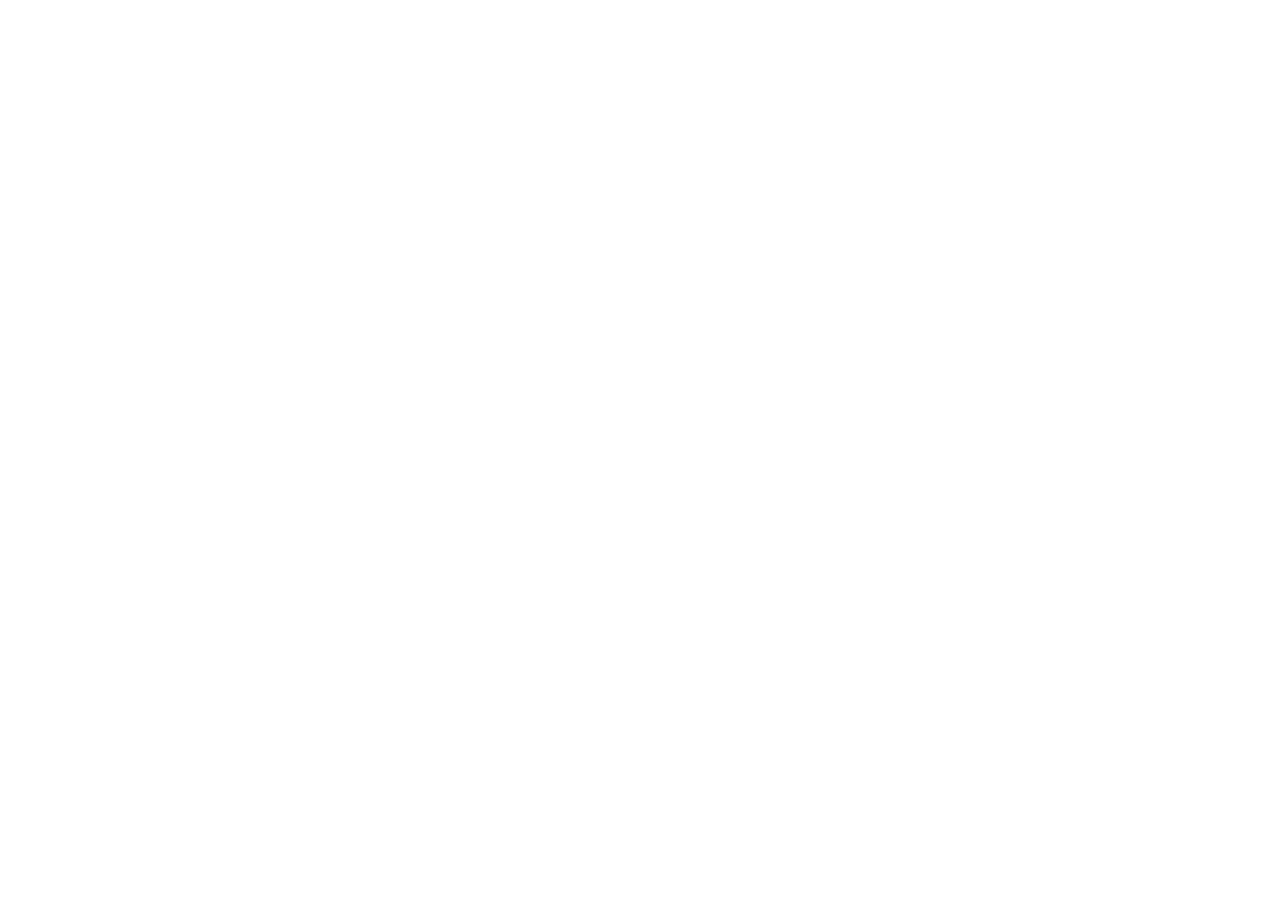
==== index.html @ eaf291cc "Create index.html" ====
<!DOCTYPE html>
<html lang="en">
<head>
    <meta charset="UTF-8">
    <meta name="viewport" content="width=device-width, initial-scale=1.0">
    <title>MESHS</title>
    <link rel="stylesheet" href="style.css">
    <link href="https://fonts.googleapis.com/css2?family=Montserrat:ital,wght@0,100..900;1,100..900&family=Poppins:ital,wght@0,100;0,200;0,300;0,400;0,500;0,600;0,700;0,800;0,900;1,100;1,200;1,300;1,400;1,500;1,600;1,700;1,800;1,900&display=swap" rel="stylesheet">
</head>
<body>
    <div class="logo">
        <img src="" alt="">
    </div>
</body>
</html>
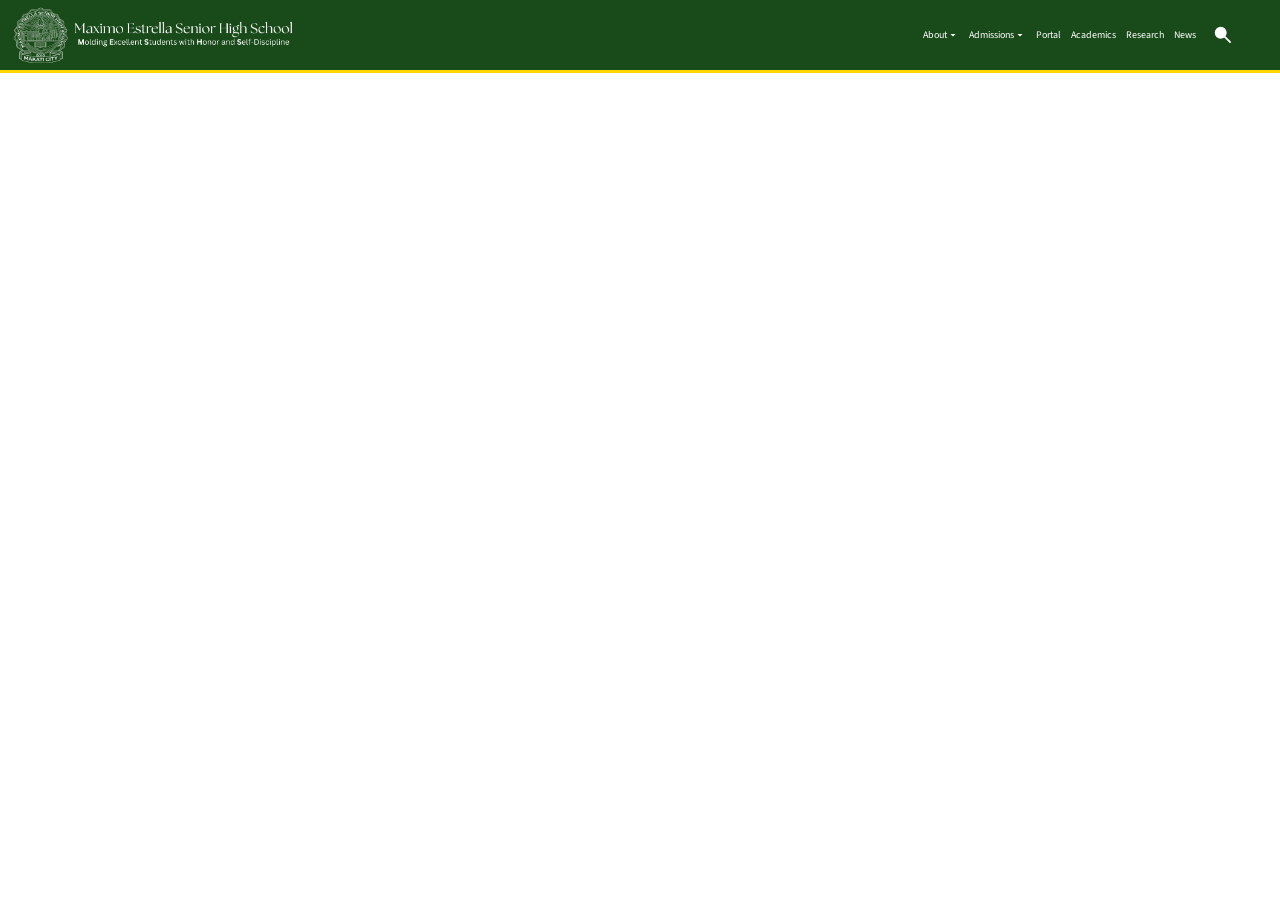
==== commit a9dbd6c2: "Upd" ====
--- a/index.html
+++ b/index.html
@@ -6,10 +6,56 @@
     <title>MESHS</title>
     <link rel="stylesheet" href="style.css">
     <link href="https://fonts.googleapis.com/css2?family=Montserrat:ital,wght@0,100..900;1,100..900&family=Poppins:ital,wght@0,100;0,200;0,300;0,400;0,500;0,600;0,700;0,800;0,900;1,100;1,200;1,300;1,400;1,500;1,600;1,700;1,800;1,900&display=swap" rel="stylesheet">
+    <link href="https://fonts.googleapis.com/css2?family=Source+Sans+3:wght@200..900&display=swap" rel="stylesheet">
 </head>
 <body>
-    <div class="logo">
-        <img src="" alt="">
-    </div>
+    <header class="header">
+        <div class="logo">
+            <a href="index.html">
+                <img src="assets/images/meshslogo.png" style="filter: brightness(0) invert(1);" alt="The logo of Maximo Estrellla Senior High School">
+            </a>
+        </div>
+        <div class="nav">
+            <a href="about.html">
+                About
+                <img src="assets/images/arrow_drop_down_24dp_1F1F1F_FILL0_wght400_GRAD0_opsz24.png" alt="">
+            </a>
+
+            <a href="admissions.html">
+                Admissions
+                <img src="assets/images/arrow_drop_down_24dp_1F1F1F_FILL0_wght400_GRAD0_opsz24.png" alt="">
+            </a>
+            
+            <a href="meshsportal.github.io">
+                Portal
+            </a>
+
+            <a href="academics.html">
+                Academics
+            </a>
+
+            <a href="research.html">
+                Research
+            </a>
+
+            <a href="news.html">
+                News
+            </a>
+
+            <div class="search-container">
+                <button id="searchBtn" type="button">
+                    <svg xmlns="http://www.w3.org/2000/svg" height="22" viewBox="0 -960 960 960" width="22" fill="currentColor">
+                        <path d="M784-120 532-372q-30 24-69 38t-83 14q-109 0-184.5-75.5T120-580q0-109 75.5-184.5T380-840q109 0 184.5 75.5T640-580q0 44-14 83t-38 69l252 252-56 56Z"/>
+                    </svg>
+                </button>
+
+                <div id="searchBox">
+                    <input type="text" placeholder="Search here...">
+                    <button id="closeBtn" type="button">&times;</button>
+                </div>
+            </div>
+        </div>
+    </header>
+    <script src="script.js"></script>
 </body>
 </html>
--- a/style.css
+++ b/style.css
@@ -0,0 +1,94 @@
+body {
+    font-family: "Source Sans 3", sans-serif;
+    margin: 0;
+}
+
+.logo img {
+    height: 165px;
+    width: 295px;
+    position: absolute;
+    transform: translateX(-5%);
+    top: -45px;
+    left: 20px;
+}
+
+.header {
+    width: 100%;
+    height: 70px;
+    background: #194a19;
+    border-bottom: 3px solid #FFD700;
+    position: relative;
+}
+
+
+.nav {
+    display: flex;
+    align-items: center;
+    justify-content: flex-end;
+    gap: 10px;
+    height: 100%;
+    padding-right: 40px;
+}
+
+.nav a{
+    font-size: 10px;
+    color: white;
+    text-decoration: none;
+    display: flex;
+    align-items: center;
+    gap: 0;
+    color: white;
+    text-decoration: none;
+}
+
+.nav a img {
+    width: 12px;
+    height: 12px;
+    filter: brightness(0) invert(1);
+}
+
+.nav a svg {
+    width: 20px;
+    height: 20px;
+}
+
+.search-container {
+    position: relative;
+}
+
+#searchBtn {
+    display: flex;
+    align-items: center;
+    justify-content: center;
+    background: none;
+    border: none;
+    color: white;
+    cursor: pointer;
+}
+
+#searchBox {
+    display: none;
+    position: absolute;
+    top: 40px;
+    right: 0;
+    background: white;
+    padding: 8px 12px;
+    border-radius: 30px;
+    box-shadow: 0 5px 15px rgba(0,0,0,.2);
+    align-items: center;
+    gap: 8px;
+}
+
+#searchBox input {
+    border: none;
+    outline: none;
+    width: 220px;
+    font-size: 15px;
+}
+
+#closeBtn {
+    border: none;
+    background: none;
+    font-size: 24px;
+    cursor: pointer;
+}
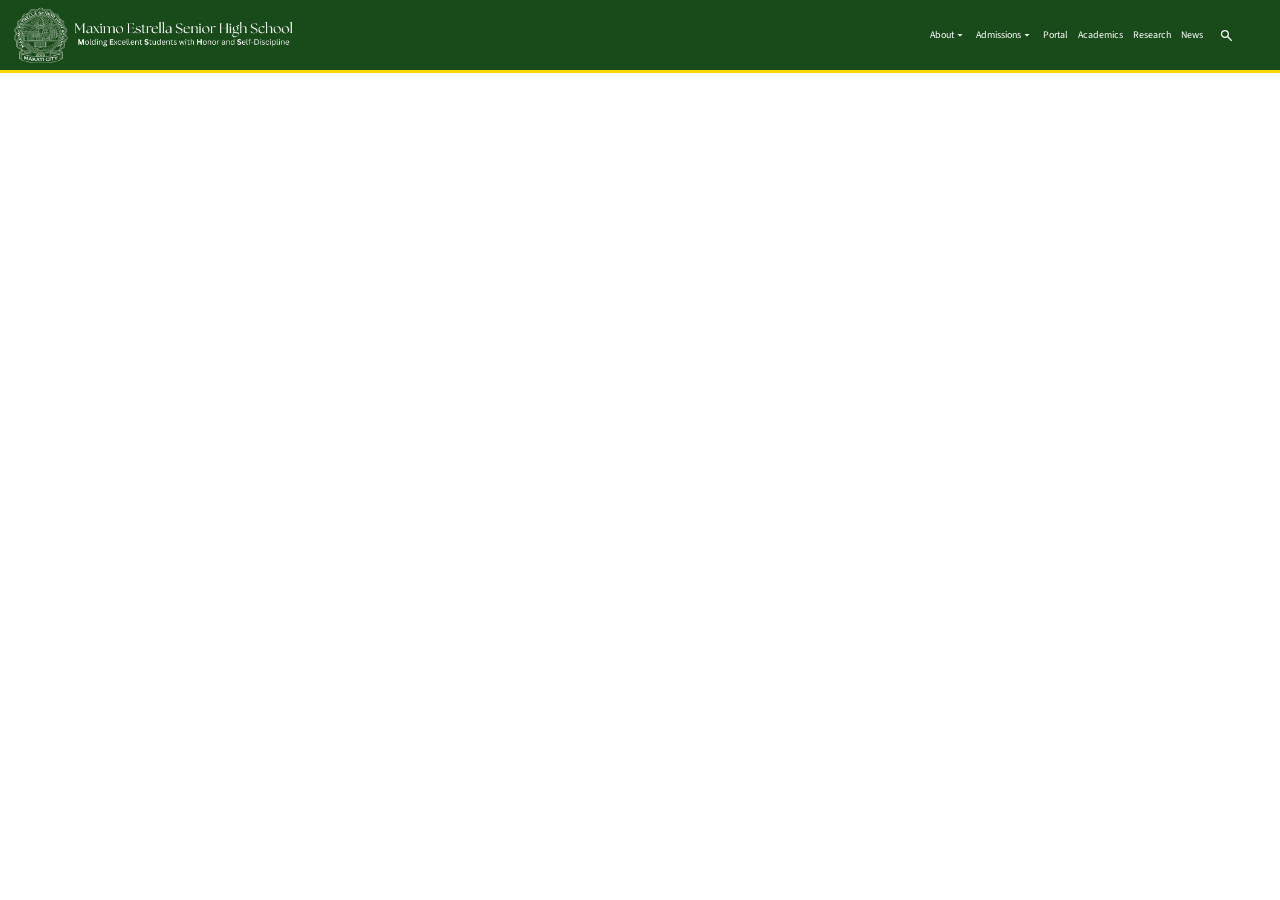
==== commit 3f39d5fa: "s" ====
--- a/index.html
+++ b/index.html
@@ -5,6 +5,7 @@
     <meta name="viewport" content="width=device-width, initial-scale=1.0">
     <title>MESHS</title>
     <link rel="stylesheet" href="style.css">
+    <link rel="icon" type="image/png" href="assets/images/meshsicon.png">
     <link href="https://fonts.googleapis.com/css2?family=Montserrat:ital,wght@0,100..900;1,100..900&family=Poppins:ital,wght@0,100;0,200;0,300;0,400;0,500;0,600;0,700;0,800;0,900;1,100;1,200;1,300;1,400;1,500;1,600;1,700;1,800;1,900&display=swap" rel="stylesheet">
     <link href="https://fonts.googleapis.com/css2?family=Source+Sans+3:wght@200..900&display=swap" rel="stylesheet">
 </head>
@@ -12,7 +13,7 @@
     <header class="header">
         <div class="logo">
             <a href="index.html">
-                <img src="assets/images/meshslogo.png" style="filter: brightness(0) invert(1);" alt="The logo of Maximo Estrellla Senior High School">
+                <img src="assets/images/meshslogo.png" alt="The logo of Maximo Estrellla Senior High School">
             </a>
         </div>
         <div class="nav">
@@ -44,9 +45,7 @@
 
             <div class="search-container">
                 <button id="searchBtn" type="button">
-                    <svg xmlns="http://www.w3.org/2000/svg" height="22" viewBox="0 -960 960 960" width="22" fill="currentColor">
-                        <path d="M784-120 532-372q-30 24-69 38t-83 14q-109 0-184.5-75.5T120-580q0-109 75.5-184.5T380-840q109 0 184.5 75.5T640-580q0 44-14 83t-38 69l252 252-56 56Z"/>
-                    </svg>
+                    <svg xmlns="http://www.w3.org/2000/svg" height="15px" viewBox="0 -960 960 960" width="15px" fill="#1f1f1f"><path d="M784-120 532-372q-30 24-69 38t-83 14q-109 0-184.5-75.5T120-580q0-109 75.5-184.5T380-840q109 0 184.5 75.5T640-580q0 44-14 83t-38 69l252 252-56 56ZM380-400q75 0 127.5-52.5T560-580q0-75-52.5-127.5T380-760q-75 0-127.5 52.5T200-580q0 75 52.5 127.5T380-400Z"/></svg>
                 </button>
 
                 <div id="searchBox">
--- a/style.css
+++ b/style.css
@@ -54,6 +54,7 @@
 
 .search-container {
     position: relative;
+    filter: brightness(0) invert(1);
 }
 
 #searchBtn {
@@ -69,17 +70,18 @@
 #searchBox {
     display: none;
     position: absolute;
-    top: 40px;
+    top: 20px;
     right: 0;
     background: white;
     padding: 8px 12px;
-    border-radius: 30px;
+    border-radius: 10px;
     box-shadow: 0 5px 15px rgba(0,0,0,.2);
     align-items: center;
     gap: 8px;
 }
 
 #searchBox input {
+    color: black;
     border: none;
     outline: none;
     width: 220px;
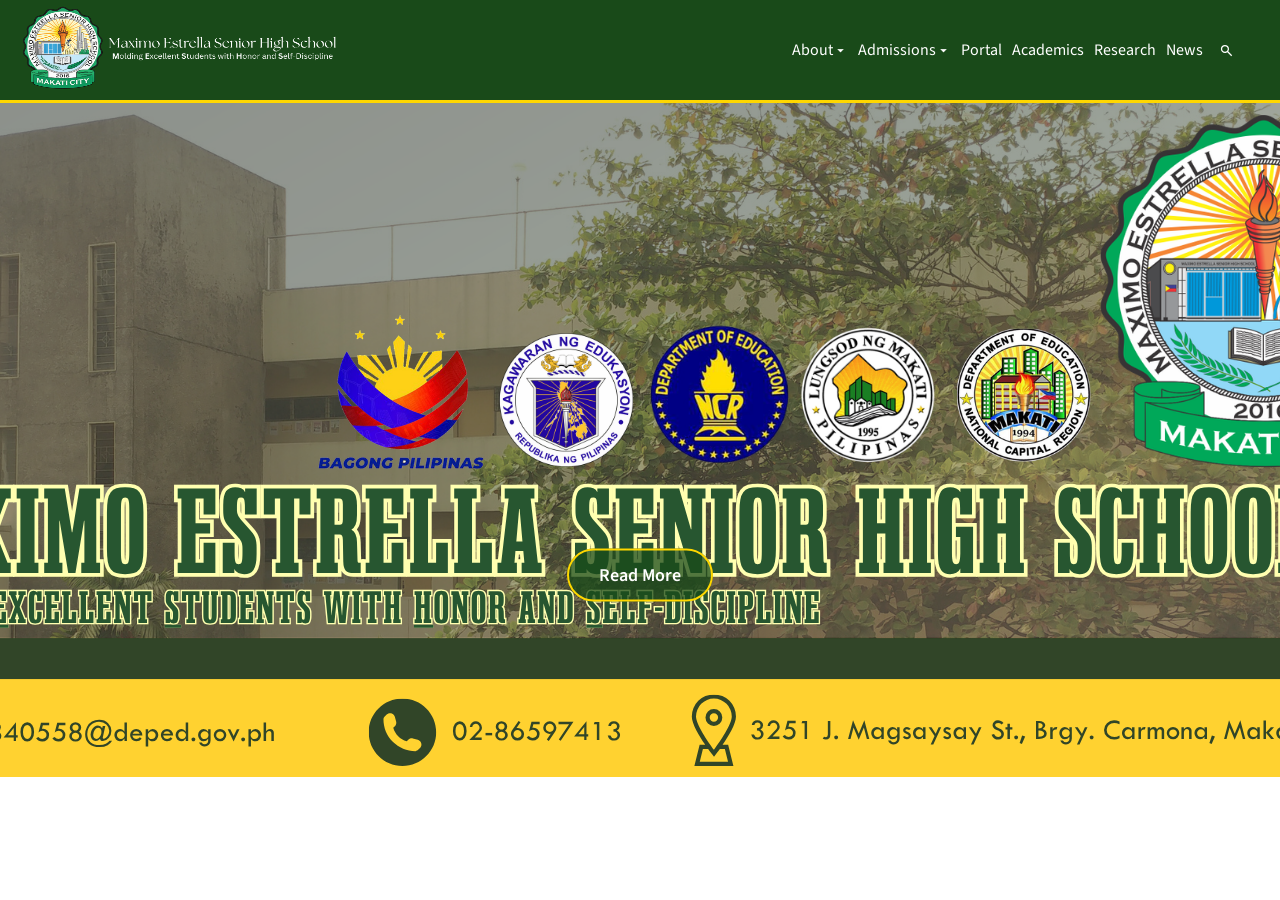
==== commit 97b4b4ff: "s" ====
--- a/index.html
+++ b/index.html
@@ -3,7 +3,7 @@
 <head>
     <meta charset="UTF-8">
     <meta name="viewport" content="width=device-width, initial-scale=1.0">
-    <title>MESHS</title>
+    <title>Maximo Estrella Senior High School</title>
     <link rel="stylesheet" href="style.css">
     <link rel="icon" type="image/png" href="assets/images/meshsicon.png">
     <link href="https://fonts.googleapis.com/css2?family=Montserrat:ital,wght@0,100..900;1,100..900&family=Poppins:ital,wght@0,100;0,200;0,300;0,400;0,500;0,600;0,700;0,800;0,900;1,100;1,200;1,300;1,400;1,500;1,600;1,700;1,800;1,900&display=swap" rel="stylesheet">
@@ -55,6 +55,15 @@
             </div>
         </div>
     </header>
+    <div class="background">
+            <img id="bg1" class="bg active" src="assets/images/background1.png" alt="">
+            <img id="bg2" class="bg" src="" alt="">
+
+            <div class="readmore">
+                <a href="about.html">Read More</a>
+            </div>
+    </div>
+
     <script src="script.js"></script>
 </body>
 </html>
--- a/style.css
+++ b/style.css
@@ -4,17 +4,29 @@
 }
 
 .logo img {
-    height: 165px;
-    width: 295px;
+    height: 95px;
+    width: 350px;
     position: absolute;
     transform: translateX(-5%);
-    top: -45px;
+    top: -2px;
     left: 20px;
+    border: 1px solid transparent;
+    border-radius: 50px;
+    transition: all 0.3s ease;
+    padding: 2px;
+}
+
+.logo img:hover {
+    box-shadow: 0 0 0px rgba(255, 215, 0, 0.8);
+    outline: 2px solid #ffffffa3;
+    outline-offset: -6px; /* Smaller = closer */
+    border-radius: 50px;
 }
 
 .header {
+    z-index: 10;
     width: 100%;
-    height: 70px;
+    height: 100px;
     background: #194a19;
     border-bottom: 3px solid #FFD700;
     position: relative;
@@ -31,7 +43,7 @@
 }
 
 .nav a{
-    font-size: 10px;
+    font-size: 16px;
     color: white;
     text-decoration: none;
     display: flex;
@@ -42,14 +54,14 @@
 }
 
 .nav a img {
-    width: 12px;
-    height: 12px;
+    width: 15px;
+    height: 15px;
     filter: brightness(0) invert(1);
 }
 
 .nav a svg {
-    width: 20px;
-    height: 20px;
+    width: 25px;
+    height: 25px;
 }
 
 .search-container {
@@ -93,4 +105,58 @@
     background: none;
     font-size: 24px;
     cursor: pointer;
+}
+
+.background {
+    position: relative;
+    width: 100%;
+    height: 674px; /* or your desired height */
+    overflow: hidden;
+}
+
+.background .bg {
+    position: absolute;
+    inset: 0;
+    width: 100%;
+    height: 100%;
+    object-fit: cover; /* fills the banner nicely */
+    opacity: 0;
+    transition: opacity 1.5s ease-in-out;
+}
+
+.background .bg.active {
+    opacity: 1;
+}
+
+.background img {
+    position: relative;
+    z-index: 1;
+    display: block;
+    width: 100%;
+    height: auto;
+}
+
+.readmore {
+    position: absolute;
+    z-index: 10;
+    top: 70%;
+    left: 50%;
+    transform: translate(-50%, -50%);
+}
+
+.readmore a {
+    background: rgba(25, 74, 25, 0.75);
+    color: white;
+    text-decoration: none;
+    padding: 12px 30px;
+    border: 2px solid #FFD700;
+    border-radius: 30px;
+    font-size: 18px;
+    font-weight: 600;
+    transition: 0.3s;
+}
+
+.readmore a:hover {
+    background: #FFD700;
+    color: #194a19;
 }
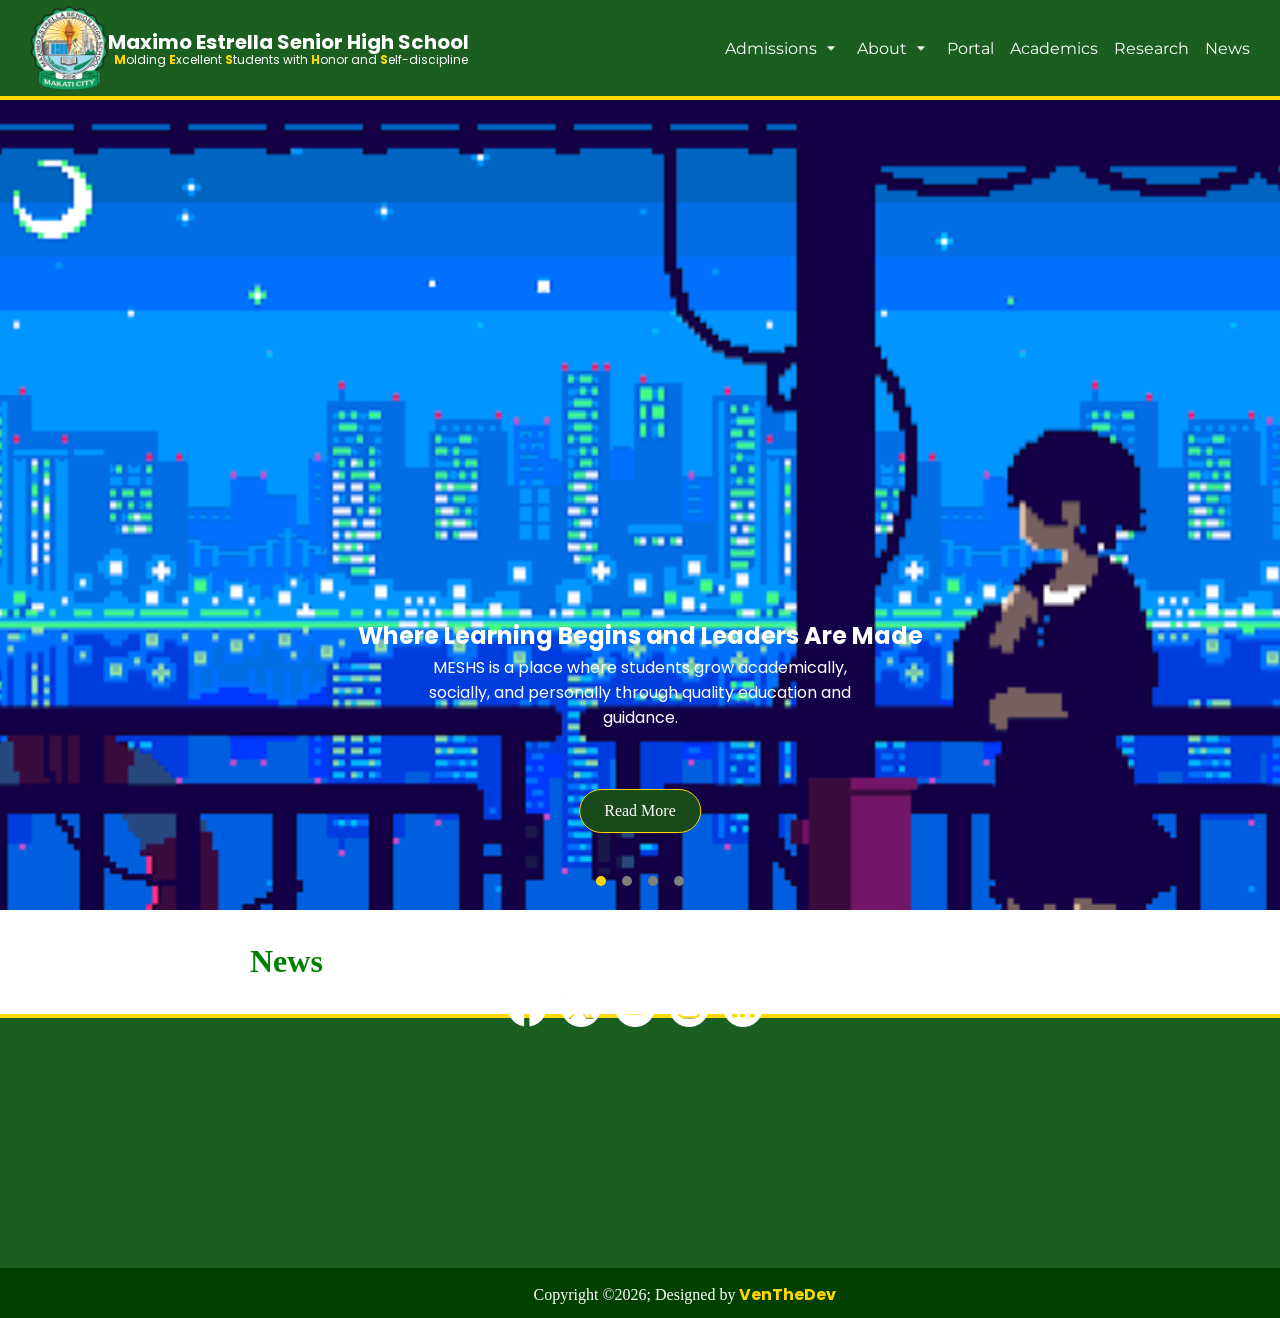
==== commit c4c96972: "s" ====
--- a/index.html
+++ b/index.html
@@ -3,67 +3,160 @@
 <head>
     <meta charset="UTF-8">
     <meta name="viewport" content="width=device-width, initial-scale=1.0">
-    <title>Maximo Estrella Senior High School</title>
+    <link href="https://fonts.googleapis.com/css2?family=Merriweather:ital,opsz,wght@0,18..144,300..900;1,18..144,300..900&family=Montserrat:ital,wght@0,100..900;1,100..900&family=Poppins:ital,wght@0,100;0,200;0,300;0,400;0,500;0,600;0,700;0,800;0,900;1,100;1,200;1,300;1,400;1,500;1,600;1,700;1,800;1,900&display=swap" rel="stylesheet">
     <link rel="stylesheet" href="style.css">
     <link rel="icon" type="image/png" href="assets/images/meshsicon.png">
-    <link href="https://fonts.googleapis.com/css2?family=Montserrat:ital,wght@0,100..900;1,100..900&family=Poppins:ital,wght@0,100;0,200;0,300;0,400;0,500;0,600;0,700;0,800;0,900;1,100;1,200;1,300;1,400;1,500;1,600;1,700;1,800;1,900&display=swap" rel="stylesheet">
-    <link href="https://fonts.googleapis.com/css2?family=Source+Sans+3:wght@200..900&display=swap" rel="stylesheet">
+    <title>Maximo Estrella Senior High School</title>
 </head>
 <body>
     <header class="header">
-        <div class="logo">
-            <a href="index.html">
-                <img src="assets/images/meshslogo.png" alt="The logo of Maximo Estrellla Senior High School">
+        <a href="#">
+            <div class="logo">
+                <img src="assets/images/meshsicon.png" alt="meshslogo">
+                <div class="logo-text">
+                    <div class="uplogotext">
+                        Maximo Estrella Senior High School
+                    </div>
+                    <div class="lowlogotext">
+                        <span class="highlight">M</span>olding <span class="highlight">E</span>xcellent <span class="highlight">S</span>tudents with <span class="highlight">H</span>onor and <span class="highlight">S</span>elf-discipline
+                    </div>
+                </div>
+            </div>
+        </div>
+    </a>
+    
+        <nav class="nav-bar">
+
+        <!-- Admissions -->
+        <div class="dropdown">
+            <a href="admissions">
+                Admissions
+                <img src="assets/images/arrow_drop_down_24dp_1F1F1F_FILL0_wght400_GRAD0_opsz24.png" alt="">
             </a>
+
+            <div class="dropdown-menu">
+                <a href="enrollment">Enrollment</a>
+                <a href="requirements">Requirements</a>
+                <a href="faqs">FAQs</a>
+            </div>
         </div>
-        <div class="nav">
-            <a href="about.html">
+
+        <!-- About -->
+        <div class="dropdown">
+            <a href="history">
                 About
                 <img src="assets/images/arrow_drop_down_24dp_1F1F1F_FILL0_wght400_GRAD0_opsz24.png" alt="">
             </a>
 
-            <a href="admissions.html">
-                Admissions
-                <img src="assets/images/arrow_drop_down_24dp_1F1F1F_FILL0_wght400_GRAD0_opsz24.png" alt="">
-            </a>
-            
-            <a href="meshsportal.github.io">
-                Portal
+            <div class="dropdown-menu">
+                <a href="history">History</a>
+                <a href="mission-&-vision">Mission & Vision</a>
+                <a href="hymn">Hymn</a>
+                <a href="faculty">Faculty</a>
+                <a href="contact">Contact</a>
+            </div>
+        </div>
+
+        <a href="../student/onlineportal">Portal</a>
+        <a href="academics">Academics</a>
+        <a href="research">Research</a>
+        <a href="news">News</a>
+    </nav>
+    </div>
+    </header>
+    <section class="container">
+        <div class="slider-wrapper">
+            <div class="slider">
+                <div class="slide" id="slide-1">
+                    <img src="assets/images/background1.png" alt="">
+                    <a href="page1.html" class="readmore">Read More</a>
+        
+                    <div class="hero-text">
+                        <h2>Where Learning Begins and Leaders Are Made</h2>
+                    </div>
+                    <div class="hero-description">
+                        <p>MESHS is a place where students grow academically, socially, and personally through quality education and guidance.</p>
+                    </div>
+                </div>
+                <div class="slide" id="slide-2">
+                    <img src="assets/images/background2.png" alt="">
+                    <a href="page2.html" class="readmore">Read More</a>
+        
+                    <div class="hero-text">
+                        <h2>Unlock Your Potential at MESHS</h2>
+                    </div>
+                    <div class="hero-description">
+                        <p>Discover opportunities, build confidence, and develop skills that prepare you for a brighter future.</p>
+                    </div>
+                </div>
+                <div class="slide" id="slide-3">
+                    <img src="assets/images/background3.png" alt="">
+                    <a href="page3.html" class="readmore">Read More</a>
+        
+                    <div class="hero-text">
+                        <h2>Excellence Starts Here</h2>
+                    </div>
+                    <div class="hero-description">
+                        <p>Join a community that values hard work, discipline, and success in every learner’s journey.</p>
+                    </div>
+                </div>
+                <div class="slide" id="slide-4">
+                    <img src="assets/images/background4.png" alt="">
+                    <a href="page4.html" class="readmore">Read More</a>
+        
+                    <div class="hero-text">
+                        <h2>Dream. Learn. Achieve.</h2>
+                    </div>
+                    <div class="hero-description">
+                        <p>At MESHS, every student is empowered to dream big, learn deeply, and achieve greatness.</p>
+                    </div>
+                </div>
+            </div>
+            <nav>
+                <div class="slider-nav">
+                    <a href="#slide-1"></a>
+                    <a href="#slide-2"></a>
+                    <a href="#slide-3"></a>
+                    <a href="#slide-4"></a>
+                </div>
+            </nav>
+        </div>
+    </section>
+    <div class="newstext">
+        <h1>News</h1>
+    </div>
+    <footer>
+        <div class="footer-content">
+            <a href="https://facebook.com">
+                <img src="./assets/images/facebook.png" alt="Facebook">
             </a>
 
-            <a href="academics.html">
-                Academics
+            <a href="https://x.com">
+                <img src="./assets/images/x.png" alt="X">
             </a>
 
-            <a href="research.html">
-                Research
+            <a href="https://youtube.com">
+                <img src="./assets/images/youtube.png" alt="YouTube">
             </a>
 
-            <a href="news.html">
-                News
+            <a href="https://instagram.com">
+                <img src="./assets/images/instagram.png" alt="Instagram">
             </a>
 
-            <div class="search-container">
-                <button id="searchBtn" type="button">
-                    <svg xmlns="http://www.w3.org/2000/svg" height="15px" viewBox="0 -960 960 960" width="15px" fill="#1f1f1f"><path d="M784-120 532-372q-30 24-69 38t-83 14q-109 0-184.5-75.5T120-580q0-109 75.5-184.5T380-840q109 0 184.5 75.5T640-580q0 44-14 83t-38 69l252 252-56 56ZM380-400q75 0 127.5-52.5T560-580q0-75-52.5-127.5T380-760q-75 0-127.5 52.5T200-580q0 75 52.5 127.5T380-400Z"/></svg>
-                </button>
-
-                <div id="searchBox">
-                    <input type="text" placeholder="Search here...">
-                    <button id="closeBtn" type="button">&times;</button>
-                </div>
+            <a href="https://linkedin.com">
+                <img src="./assets/images/linkedin.png" alt="LinkedIn">
+            </a>
+            <div class="copyright-claim">
+                Copyright ©2026; Designed by <a href="https://github.com/VenTheDev" style="text-decoration: none;"><span class="highlightuser">VenTheDev</span></a>
             </div>
         </div>
-    </header>
-    <div class="background">
-            <img id="bg1" class="bg active" src="assets/images/background1.png" alt="">
-            <img id="bg2" class="bg" src="" alt="">
-
-            <div class="readmore">
-                <a href="about.html">Read More</a>
+        <div class="watermarks">
+                <img src="assets/images/bagongpilipinas.png" alt="">
+                <img src="assets/images/deped.png" alt="">
+                <img src="assets/images/makati.png" alt="">
+                <img src="assets/images/meshsicon.png" alt="">
             </div>
-    </div>
-
+    </footer>
     <script src="script.js"></script>
 </body>
 </html>
--- a/style.css
+++ b/style.css
@@ -1,162 +1,367 @@
 body {
-    font-family: "Source Sans 3", sans-serif;
     margin: 0;
 }
 
+/* Header */
+.header {
+    background-color: #1b5e20; /* Green */
+    height: 100px;
+    width: 100%;
+    display: flex;
+    align-items: center;
+    padding: 0 30px;
+    box-sizing: border-box;
+    border-bottom: 4px solid gold;
+}
+
+.header a {
+    text-decoration: none;
+    color: inherit;
+}
+
+/* Logo */
+
+.logo {
+    display: flex;
+    align-items: center;
+    font-size: 10px;
+}
+
+.logo a {
+    text-decoration: none;
+    color: inherit;
+}
+
 .logo img {
-    height: 95px;
-    width: 350px;
-    position: absolute;
-    transform: translateX(-5%);
-    top: -2px;
-    left: 20px;
-    border: 1px solid transparent;
-    border-radius: 50px;
-    transition: all 0.3s ease;
-    padding: 2px;
-}
-
-.logo img:hover {
-    box-shadow: 0 0 0px rgba(255, 215, 0, 0.8);
-    outline: 2px solid #ffffffa3;
-    outline-offset: -6px; /* Smaller = closer */
-    border-radius: 50px;
-}
-
-.header {
-    z-index: 10;
-    width: 100%;
-    height: 100px;
+    height: 85px;
+    width: auto;
+}
+
+.logo-text {
+    text-decoration: none;
+    display: flex;
+    flex-direction: column;
+}
+
+.uplogotext {
+    font-family: Poppins;
+    color: white;
+    font-size: 20px;
+    font-weight: bold;
+}
+
+.lowlogotext {
+    font-family: Poppins;
+    color: white;
+    font-size: 12px;
+    margin-top: -6px;
+    margin-left: 6px;
+}
+
+.highlight {
+    color: gold;
+    font-weight: bold;
+}
+
+footer {
+    background-color: #1b5e20; /* Green */
+    height: 250px;
+    width: 100%;
+    display: flex;
+    justify-content: center;
+    gap: 10px;
+    border-top: 4px solid gold;
+    border-bottom: 50px solid rgb(0, 65, 0);
+    transition: 0.4s ease;
+    text-align: center;
+    align-items: center;
+    margin: 0;
+    decoration: none;
+}
+
+.footer a {
+    text-decoration: none;
+}
+
+.footer-content {
+    transition: 0.4 ease;
+}
+
+.footer-content img {
+    filter: brightness(1) invert(1);
+    width: 40px;
+    height: auto;
+    transition: opacity 0.3s ease;
+    align-items: center;
+    padding: 5px;
+    text-decoration: none;
+    display: block;
+    vertical-align: middle;
+}
+
+.footer-content a {
+    display: inline-block;
+    line-height: 0;
+}
+
+
+.footer-content img:hover {
+    text-decoration: none;
+    opacity: 0.85;
+    filter: brightness(0) saturate(100%) invert(76%) sepia(61%) saturate(893%) hue-rotate(357deg) brightness(98%) contrast(92%);
+}
+
+.copyright-claim {
+    color: white;
+    text-align: center;
+    padding-top: 250px;
+    padding-left: 50px;
+    width: 100%;
+}
+
+.watermarks img {
+    position: absolute;
+    left: 200px;      /* Distance from the left edge */
+    bottom: 100px;    /* Distance from the bottom of the footer */
+    gap: 10px;
+    margin-top: 1000px;
+    height: 40px;
+    width: auto;
+}
+
+.watermarks a {
+    display: inline-block;
+}
+
+.highlightuser {
+    display: inline-flex;
+    font-family: "Poppins", sans-serif;
+    color: gold;
+    font-weight: bold;
+    text-decoration: none;
+    transition: transform 0.3s ease;
+}
+
+.highlightuser:hover {
+    color: salmon;
+    transform: scale(1.08);
+}
+
+.nav-bar {
+    margin-left: auto;
+}
+
+.nav-bar a {
+    font-family: "Montserrat", sans-serif;
+    font-size: 16px;
+    color: white;
+    text-decoration: none;
+    display: inline-flex;
+    flex-direction: row;
+    align-items: center;
+    margin-left: 12px;
+    gap: 4px;
+    transition: transform 0.3s ease;
+}
+
+.dropdown > a:hover,
+.nav-bar > a:hover {
+    transform: scale(1.08);
+    color: gold;
+    fill: gold;
+}
+
+.nav-bar a:hover img {
+    filter: brightness(0) saturate(100%) invert(76%) sepia(61%) saturate(893%) hue-rotate(357deg) brightness(98%) contrast(92%);
+}
+
+.nav-bar a img {
+    height: 20px;
+    width: auto;
+    top: 20px;
+    filter: brightness(0) invert(1);
+}
+
+.container {
+    padding: 0rem;
+}
+
+.slider-wrapper {
+    position: relative;
+    margin: 0 auto;
+}
+
+.slider {
+    display: flex;
+    height: 90vh;
+    width: 100%;
+    overflow-x: auto;
+    scroll-snap-type: x mandatory;
+    scroll-behavior: smooth;
+    position:  relative;
+    overflow: hidden;
+}
+
+.slide {
+    height: clamp(500px, 70vh, 800px);
+    flex: 0 0 100%;
+    scroll-snap-align: start;
+    position: absolute;
+    inset: 0;
+    opacity: 0;
+    transition: opacity 1s ease-in-out;
+    width: 100%;
+    height: 100%;
+    object-fit: cover;
+    object-position: center;
+    display: block;
+}
+
+.slide.active {
+    opacity: 1;
+    z-index: 1;
+}
+
+.slide img {
+    width: 100%;
+    height: 100%;
+    object-fit: cover;
+    object-position: center;
+    display: block;
+}
+
+.slider-nav {
+    display: flex;
+    column-gap: 1rem;
+    position: absolute;
+    bottom: 1.5rem;
+    left: 50%;
+    transform: translateX(-50%);
+    z-index: 2;
+}
+
+.slider-nav a {
+    width: 10px;
+    height: 10px;
+    display: inline-flex;
+    justify-content: center;
+    align-items: center;
+    border-radius: 50%;
+    background: rgba(128, 128, 128, 1);
+    color: white;
+    text-decoration: none;
+    transition: 0.3s;
+}
+
+.slider-nav a:hover {
+    background: rgba(255, 217, 0, 0.50);
+    opacity: 1;
+    transform: scale(1.2);
+}
+
+.slider::-webkit-scrollbar {
+    display: none;              /* Chrome, Edge, Safari */
+}
+
+.slider-nav a.active {
+    background: gold;
+}
+
+.dropdown {
+    position: relative;
+    display: inline-block;
+}
+
+.dropdown-menu {
+    position: absolute;
+    top: 100%;
+    left: 0;
+    min-width: 220px;
+    background: white;
+    border-radius: 8px;
+    box-shadow: 0 8px 20px rgba(0,0,0,.2);
+    opacity: 0;
+    visibility: hidden;
+    transform: translateY(10px);
+    transition: opacity .3s ease,
+                transform .3s ease,
+                visibility .3s ease;
+
+    z-index: 1000;
+}
+
+.dropdown:hover .dropdown-menu {
+    opacity: 1;
+    visibility: visible;
+    transform: translateY(0);
+}
+
+.dropdown-menu a {
+    display: block;
+    margin: 0;
+    padding: 12px 18px;
+    color: #333;
+    font-size: 15px;
+    text-decoration: none;
+    transition: .2s;
+}
+
+.dropdown-menu a:hover {
+    background: #f5f5f5;
+    color: #b8860b;
+    transform: none; /* Prevent scaling inside the dropdown */
+}
+
+.dropdown > a:hover img {
+    filter: brightness(0) saturate(100%) invert(76%) sepia(61%) saturate(893%) hue-rotate(357deg) brightness(98%) contrast(92%);
+}
+
+.readmore {
+    position: absolute;
+    left: 50%;
+    top: 85%;
+    transform: translateX(-50%);
+    padding: 12px 24px;
     background: #194a19;
-    border-bottom: 3px solid #FFD700;
-    position: relative;
-}
-
-
-.nav {
-    display: flex;
-    align-items: center;
-    justify-content: flex-end;
-    gap: 10px;
-    height: 100%;
-    padding-right: 40px;
-}
-
-.nav a{
-    font-size: 16px;
-    color: white;
-    text-decoration: none;
-    display: flex;
-    align-items: center;
-    gap: 0;
-    color: white;
-    text-decoration: none;
-}
-
-.nav a img {
-    width: 15px;
-    height: 15px;
-    filter: brightness(0) invert(1);
-}
-
-.nav a svg {
-    width: 25px;
-    height: 25px;
-}
-
-.search-container {
-    position: relative;
-    filter: brightness(0) invert(1);
-}
-
-#searchBtn {
-    display: flex;
-    align-items: center;
+    color: white;
+    text-decoration: none;
+    border-radius: 100px;
+    border: 1px solid gold;
+    transition: transform 0.3s ease;
+}
+
+.readmore:hover {
+    background: gold;
+    transform: translateX(-50%) scale(1.08);
+}
+
+.hero-text {
+    font-family: "Poppins";
+    font: bold;
+    position: absolute;
+    padding: 12px 24px;
+    top: 60%;
+    left: 50%;
+    transform: translateX(-50%);
+    color: white;
+    justify-content: center
+}
+.hero-description {
+    font-family: "Poppins";
+    position: absolute;
+    top: 65%;
+    left: 50%;
+    transform: translateX(-50%);
+    padding: 12px 40px;
+    color: white;
+    max-width: 450px;
     justify-content: center;
-    background: none;
-    border: none;
-    color: white;
-    cursor: pointer;
-}
-
-#searchBox {
-    display: none;
-    position: absolute;
-    top: 20px;
-    right: 0;
-    background: white;
-    padding: 8px 12px;
-    border-radius: 10px;
-    box-shadow: 0 5px 15px rgba(0,0,0,.2);
-    align-items: center;
-    gap: 8px;
-}
-
-#searchBox input {
-    color: black;
-    border: none;
-    outline: none;
-    width: 220px;
-    font-size: 15px;
-}
-
-#closeBtn {
-    border: none;
-    background: none;
-    font-size: 24px;
-    cursor: pointer;
-}
-
-.background {
-    position: relative;
-    width: 100%;
-    height: 674px; /* or your desired height */
-    overflow: hidden;
-}
-
-.background .bg {
-    position: absolute;
-    inset: 0;
-    width: 100%;
-    height: 100%;
-    object-fit: cover; /* fills the banner nicely */
-    opacity: 0;
-    transition: opacity 1.5s ease-in-out;
-}
-
-.background .bg.active {
-    opacity: 1;
-}
-
-.background img {
-    position: relative;
-    z-index: 1;
-    display: block;
-    width: 100%;
-    height: auto;
-}
-
-.readmore {
-    position: absolute;
-    z-index: 10;
-    top: 70%;
-    left: 50%;
-    transform: translate(-50%, -50%);
-}
-
-.readmore a {
-    background: rgba(25, 74, 25, 0.75);
-    color: white;
-    text-decoration: none;
-    padding: 12px 30px;
-    border: 2px solid #FFD700;
-    border-radius: 30px;
-    font-size: 18px;
-    font-weight: 600;
-    transition: 0.3s;
-}
-
-.readmore a:hover {
-    background: #FFD700;
-    color: #194a19;
+    text-align: center;
+}
+
+.newstext {
+    font-family: 'Times New Roman', Times, serif;
+    color: green;
+    padding: 12px 250px;
+    font-size: 100%;
 }
